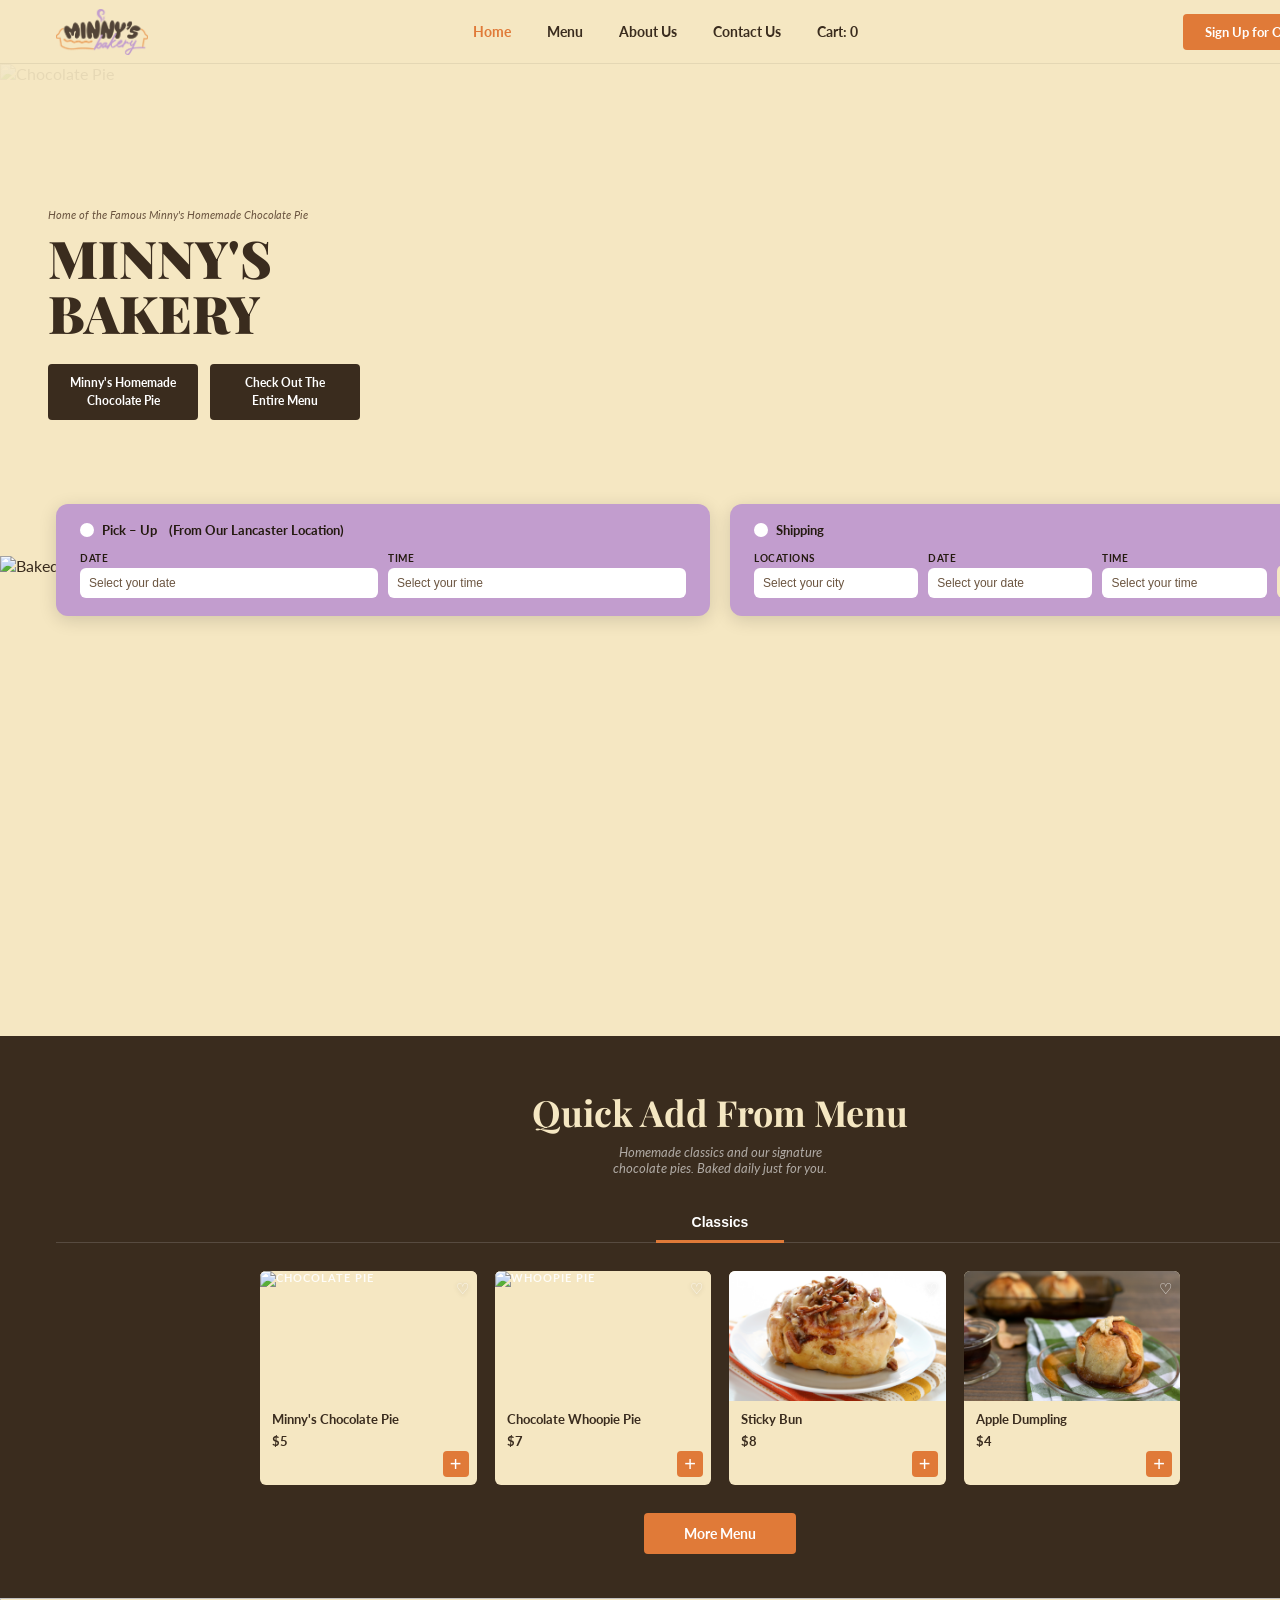
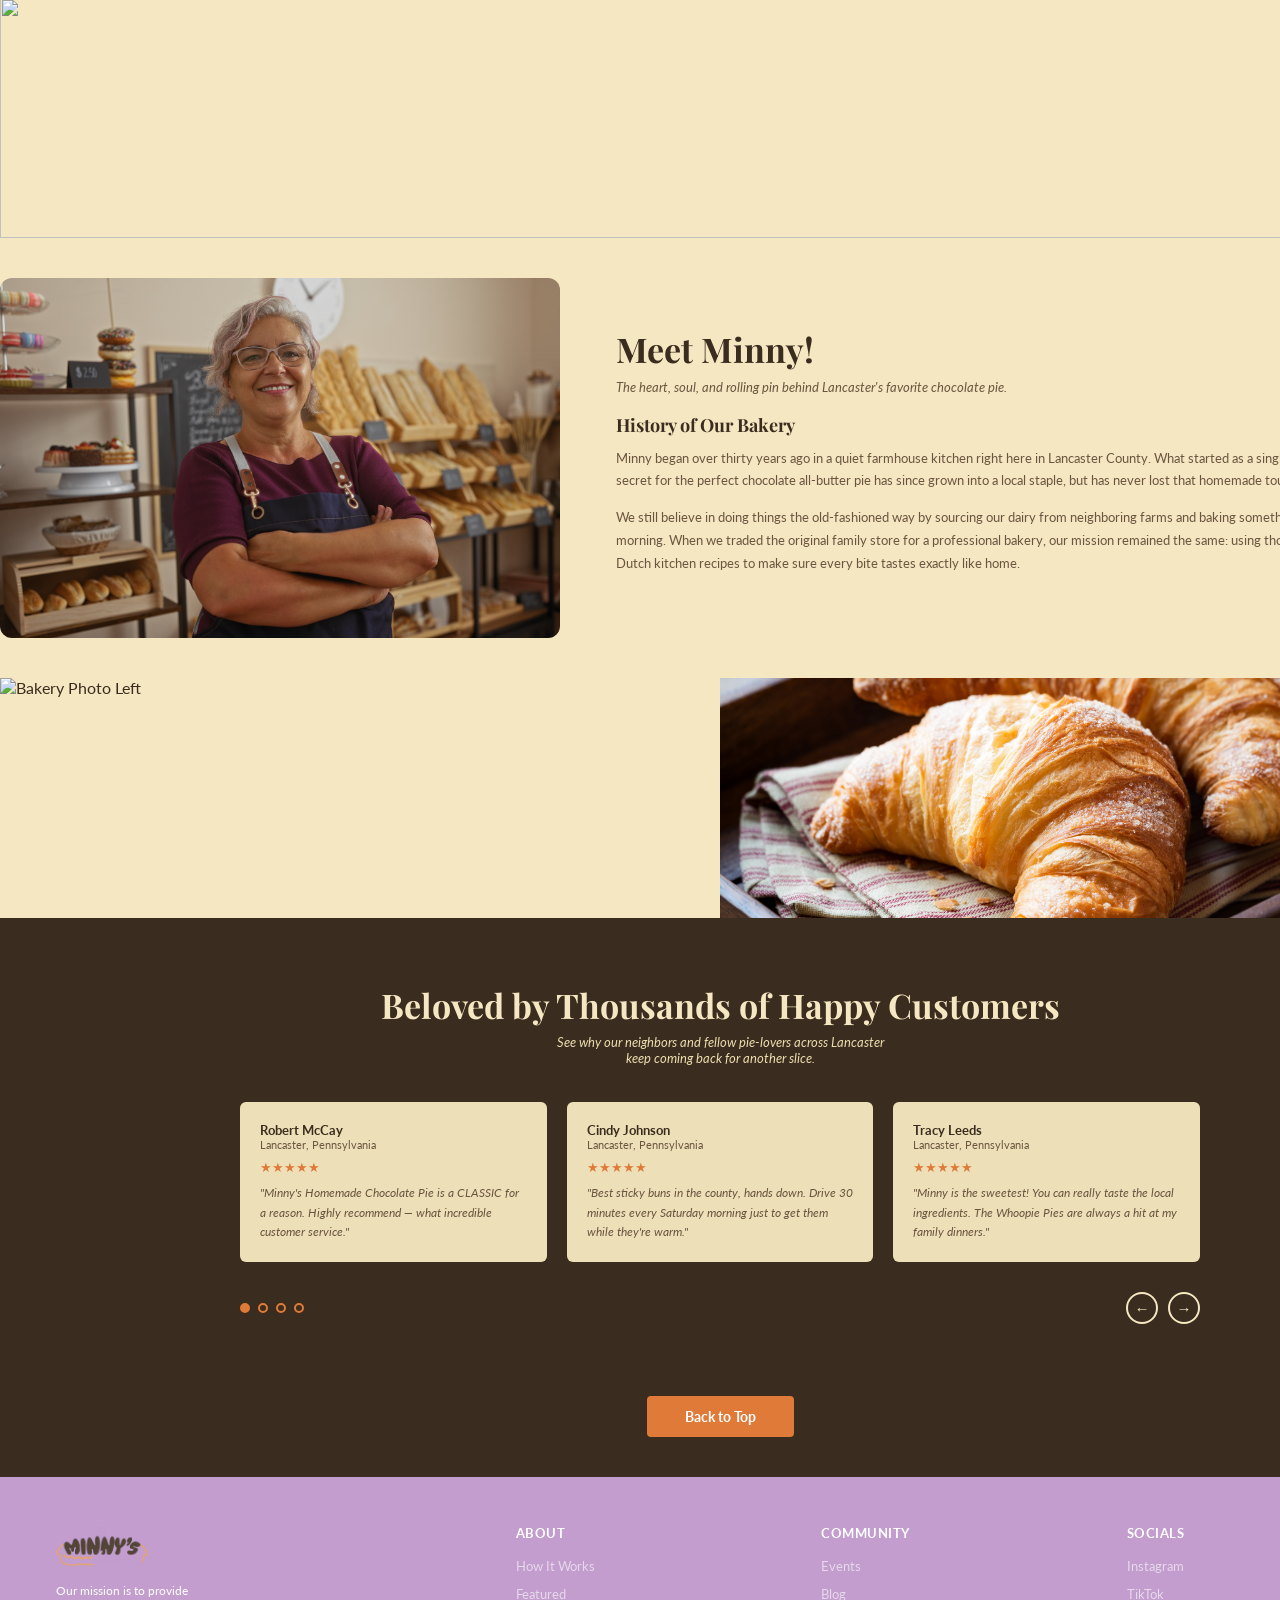
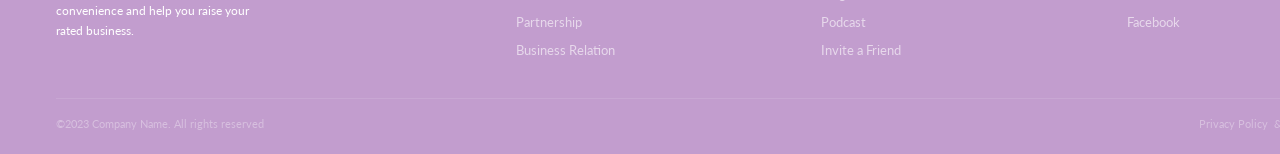
==== index.html @ 75f5859c "Update index.html" ====
<!DOCTYPE html>
<html lang="en">
<head>
  <meta charset="UTF-8" />
  <title>Minny's Bakery</title>
  <link rel="icon" type="image/x-icon" href="images/logo.png">
  <link href="https://fonts.googleapis.com/css2?family=Playfair+Display:wght@400;700;900&family=Lato:wght@300;400;700&display=swap" rel="stylesheet" />
  <link href="https://fonts.googleapis.com/css2?family=Playfair+Display:wght@400;700;900&family=Lato:wght@300;400;700&display=swap" rel="stylesheet" />
  <link rel="stylesheet" href="styles.css" />
</head>
<body>
<div id="page">


  <nav class="navbar" id="top">

  
    <img src="images/logo.png" class="nav-logo-box" alt="Minny's Bakery">

    <ul class="nav-links">
      <li><a href="index.html" class="active">Home</a></li>
      <li><a href="menu.html">Menu</a></li>
      <li><a href="about.html">About Us</a></li>
      <li><a href="contact.html">Contact Us</a></li>
      <li><a href="checkout.html">Cart: 0</a></li>
    </ul>

    <a href="#" class="nav-cta">Sign Up for Our Newsletter</a>
  </nav>


  <section class="hero">
    <div class="hero-text">
      <p class="hero-eyebrow">Home of the Famous Minny's Homemade Chocolate Pie</p>
      <h1 class="hero-title">Minny's Bakery</h1>
      <div class="hero-btns">
        <a href="about.html" class="btn-brown">Minny's Homemade Chocolate Pie</a>
        <a href="menu.html" class="btn-brown">Check Out The Entire Menu</a>
      </div>
    </div>
   
   <img src="images/pie-hero.jpeg" class="hero-img" alt="Chocolate Pie">
  </section>

  
  <div class="order-wrapper">
  <div class="order-box-left">
    <div class="order-box-label"><span class="order-radio"></span> Pick – Up &nbsp;&nbsp; (From Our Lancaster Location)</div>
    <div class="order-form">
      <div class="o-field"><label>Date</label><select><option>Select your date</option></select></div>
      <div class="o-field"><label>Time</label><select><option>Select your time</option></select></div>
    </div>
  </div>
  <div class="order-box-right">
    <div class="order-box-label"><span class="order-radio"></span> Shipping</div>
    <div class="order-form">
      <div class="o-field"><label>Locations</label><select><option>Select your city</option></select></div>
      <div class="o-field"><label>Date</label><select><option>Select your date</option></select></div>
      <div class="o-field"><label>Time</label><select><option>Select your time</option></select></div>
      <button class="o-search">Search</button>
    </div>
  </div>
</div>


  
  <img src="images/header-divided.jpeg" class="photo-strip" alt="Baked goods" style="object-fit:cover; position:relative; z-index:5;">


  <section class="menu-section">
    <h2>Quick Add From Menu</h2>
    <p class="menu-sub">Homemade classics and our signature<br>chocolate pies. Baked daily just for you.</p>

    <div class="menu-tabs">
      <button class="menu-tab active">Classics</button>
    </div>

    <div class="menu-cards">
      <div class="m-card">
        <img src="images/pie-option.jpeg" class="ph m-card-img" alt="Chocolate Pie" style="object-fit:cover;">
        <span class="m-card-heart">♡</span>
        <div class="m-card-body">
          <div class="m-card-title">Minny's Chocolate Pie</div>
          <div class="m-card-price">$5</div>
        </div>
        <button class="m-card-add">+</button>
      </div>
      <div class="m-card">
        <img src="images/whoopie-pie.jpeg" class="ph m-card-img" alt="Whoopie Pie" style="object-fit:cover;">
        <span class="m-card-heart">♡</span>
        <div class="m-card-body">
          <div class="m-card-title">Chocolate Whoopie Pie</div>
          <div class="m-card-price">$7</div>
        </div>
        <button class="m-card-add">+</button>
      </div>
      <div class="m-card">
        <img src="images/sticky-bun.jpeg" class="ph m-card-img" alt="Sticky Bun" style="object-fit:cover;">
        <span class="m-card-heart">♡</span>
        <div class="m-card-body">
          <div class="m-card-title">Sticky Bun</div>
          <div class="m-card-price">$8</div>
        </div>
        <button class="m-card-add">+</button>
      </div>
      <div class="m-card">
        <img src="images/apple.jpeg" class="ph m-card-img" alt="Apple Dumpling" style="object-fit:cover;">
        <span class="m-card-heart">♡</span>
        <div class="m-card-body">
          <div class="m-card-title">Apple Dumpling</div>
          <div class="m-card-price">$4</div>
        </div>
        <button class="m-card-add">+</button>
      </div>
    </div>

    <a href="menu.html" class="btn-orange">More Menu</a>
  </section>

  
  <img src="images/pastries.jpeg" class="pastry-banner" style="object-fit:cover;">
 
  
  <section class="meet-section">
    
    <img src="images/minny.jpeg" class="meet-photo" >
   

    <div class="meet-text">
      <h2>Meet Minny!</h2>
      <p class="meet-tagline">The heart, soul, and rolling pin behind Lancaster's favorite chocolate pie.</p>
      <h3>History of Our Bakery</h3>
      <p>
        Minny began over thirty years ago in a quiet farmhouse kitchen right here in Lancaster County.
        What started as a single indulgent family secret for the perfect chocolate all-butter pie has since
        grown into a local staple, but has never lost that homemade touch.
      </p>
      <p>
        We still believe in doing things the old-fashioned way by sourcing our dairy from neighboring farms
        and baking something fresh every morning. When we traded the original family store for a professional
        bakery, our mission remained the same: using those treasured Dutch kitchen recipes to make sure
        every bite tastes exactly like home.
      </p>
      
    </div>
  </section>

  
  <div class="two-photo">
  <img src="images/bakedbox.jpeg" alt="Bakery Photo Left" style="width:100%;height:240px;object-fit:cover;">
  <img src="images/frenchbake.jpeg" alt="Bakery Photo Right" style="width:100%;height:240px;object-fit:cover;">
</div>

 
  <section class="testimonials">
    <h2>Beloved by Thousands of Happy Customers</h2>
    <p class="sub">See why our neighbors and fellow pie-lovers across Lancaster<br>keep coming back for another slice.</p>

    <div class="t-cards">
      <div class="t-card">
        <div class="t-name">Robert McCay</div>
        <div class="t-loc">Lancaster, Pennsylvania</div>
        <div class="t-stars">★★★★★</div>
        <p>"Minny's Homemade Chocolate Pie is a CLASSIC for a reason. Highly recommend — what incredible customer service."</p>
      </div>
      <div class="t-card">
        <div class="t-name">Cindy Johnson</div>
        <div class="t-loc">Lancaster, Pennsylvania</div>
        <div class="t-stars">★★★★★</div>
        <p>"Best sticky buns in the county, hands down. Drive 30 minutes every Saturday morning just to get them while they're warm."</p>
      </div>
      <div class="t-card">
        <div class="t-name">Tracy Leeds</div>
        <div class="t-loc">Lancaster, Pennsylvania</div>
        <div class="t-stars">★★★★★</div>
        <p>"Minny is the sweetest! You can really taste the local ingredients. The Whoopie Pies are always a hit at my family dinners."</p>
      </div>
    </div>

    <div class="t-nav">
      <div class="t-dots">
        <div class="t-dot active"></div>
        <div class="t-dot"></div>
        <div class="t-dot"></div>
        <div class="t-dot"></div>
      </div>
      <div class="t-arrows">
        <button class="t-arrow">&#8592;</button>
        <button class="t-arrow">&#8594;</button>
      </div>
    </div>
  </section>


  <div class="back-top">
    <a href="#top">Back to Top</a>
  </div>

  
  <footer>
    <div class="footer-grid">
      <div>
        <img src="images/logo.png" class="f-logo" alt="Minny's Bakery Logo" style="width:92px;height:46px;">
        <p class="f-tagline">Our mission is to provide convenience and help you raise your rated business.</p>
        
      </div>
      <div class="f-col">
        <h4>About</h4>
        <ul>
          <li><a href="#">How It Works</a></li>
          <li><a href="#">Featured</a></li>
          <li><a href="#">Partnership</a></li>
          <li><a href="#">Business Relation</a></li>
        </ul>
      </div>
      <div class="f-col">
        <h4>Community</h4>
        <ul>
          <li><a href="#">Events</a></li>
          <li><a href="#">Blog</a></li>
          <li><a href="#">Podcast</a></li>
          <li><a href="#">Invite a Friend</a></li>
        </ul>
      </div>
      <div class="f-col">
        <h4>Socials</h4>
        <ul>
          <li><a href="#">Instagram</a></li>
          <li><a href="#">TikTok</a></li>
          <li><a href="#">Facebook</a></li>
        </ul>
      </div>
    </div>
    <div class="footer-bottom">
      <span>©2023 Company Name. All rights reserved</span>
      <span>
        <a href="#">Privacy Policy</a> &nbsp;&amp;&nbsp; <a href="#">Terms &amp; Conditions</a>
      </span>
    </div>
  </footer>

</div>

<script>
  /* Menu category tabs */
  document.querySelectorAll('.menu-tab').forEach(btn => {
    btn.addEventListener('click', () => {
      document.querySelectorAll('.menu-tab').forEach(b => b.classList.remove('active'));
      btn.classList.add('active');
    });
  });
  /* Order pick-up / shipping tabs */
  document.querySelectorAll('.order-tab').forEach(btn => {
    btn.addEventListener('click', () => {
      document.querySelectorAll('.order-tab').forEach(b => b.classList.remove('active'));
      btn.classList.add('active');
    });
  });
  /* Testimonial navigation dots */
  document.querySelectorAll('.t-dot').forEach(dot => {
    dot.addEventListener('click', () => {
      document.querySelectorAll('.t-dot').forEach(d => d.classList.remove('active'));
      dot.classList.add('active');
    });
  });
</script>
</body>
</html>
---- styles.css ----
/* ============================================================
   Minny's Bakery — styles.css
   Google Font import 
   @import url('https://fonts.googleapis.com/css2?family=Playfair+Display:wght@400;700;900&family=Lato:wght@300;400;700&display=swap');
   ============================================================ */


*, *::before, *::after { box-sizing: border-box; margin: 0; padding: 0; }
html, body {
  min-height: 100%;
  background: white;
}


#page {
  min-width: 1440px;
  min-height: 100vh;
  margin: 0 auto;
  background: #f5e7c2;
  overflow: hidden;
  position: relative;
}

/* ── GLOBAL DESIGN TOKENS ── */
:root {
  --cream:        #f5e7c2;
  --cream-mid:    #edddb0;
  --orange:       #e07a38;
  --orange-dk:    #c4611f;
  --purple:       #8b69b5;
  --purple-lt:    #b89fd4;
  --brown:        #3a2c1e;
  --brown-dk:     #241a10;
  --tan-card:     #ede0b8;
  --gray-txt:     #6b5540;
  --white:        #ffffff;
  --red-ph:       #cc3333;
}

body, #page { font-family: 'Lato', sans-serif; color: var(--brown); }
a   { text-decoration: none; color: inherit; }
img { display: block; }

.ph {
  background: var(--cream);
  display: flex;
  align-items: center;
  justify-content: center;
  color: rgba(255,255,255,0.9);
  font-size: 11px;
  font-weight: 700;
  letter-spacing: 1px;
  text-transform: uppercase;
  font-family: 'Lato', sans-serif;
}

.navbar {
  width: 100%;
  background: var(--cream);
  display: flex;
  align-items: center;
  justify-content: space-between;
  padding: 0 56px;
  height: 64px;
  border-bottom: 1px solid rgba(0,0,0,0.07);
  position: sticky;
  top: 0;
  z-index: 200;
}


.nav-logo-box {
  width: 92px;
  height: 46px;
  flex-shrink: 0;
}

.nav-links {
  display: flex;
  gap: 36px;
  list-style: none;
  font-size: 14px;
  font-weight: 700;
}
.nav-links a              { color: var(--brown); }
.nav-links a.active,
.nav-links a:hover        { color: var(--orange); }

.nav-cta {
  background: var(--orange);
  color: var(--white);
  padding: 10px 22px;
  border-radius: 4px;
  font-size: 13px;
  font-weight: 700;
  white-space: nowrap;
  flex-shrink: 0;
}
.nav-cta:hover { background: var(--orange-dk); }

/* ════════════════════════════════════
   HERO
════════════════════════════════════ */
.hero {
  position: relative;
  height: 500px;
  overflow: hidden;
}

.hero::before {
  content: '';
  position: absolute;
  top: 0; left: 0;
  width: 60%;
  height: 500px;
  background: linear-gradient(to right, rgba(245,231,194,0.92) 45%, transparent 100%);
  z-index: 1;
}

.hero img {
  position: absolute;
  top: 0; left: 0;
  width: 100%;
  object-fit: cover;
  z-index: 0;
}
.hero-text {
  position: relative;
  z-index: 2;
  padding: 44px 48px;
  display: flex;
  flex-direction: column;
  justify-content: center;
  width: 500px;
  height: 500px;
}

.hero-eyebrow {
  font-size: 11px;
  color: var(--gray-txt);
  font-style: italic;
  margin-bottom: 10px;
}

.hero-title {
  font-family: 'Playfair Display', serif;
  font-size: 52px;
  font-weight: 900;
  line-height: 1.05;
  color: var(--brown);
  margin-bottom: 24px;
  text-transform: uppercase;
  width: 260px;
}


.hero-btns {
  display: flex;
  flex-direction: row;
  gap: 12px;
}

.btn-brown {
  background: var(--brown);
  color: var(--white);
  padding: 10px 18px;
  border-radius: 4px;
  font-size: 12px;
  font-weight: 700;
  line-height: 1.5;
  text-align: center;
  width: 150px;
  min-height: 52px;
  display: flex;
  align-items: center;
  justify-content: center;
}


.btn-brown:hover { 
   background: var(--brown-dk); 
}


.order-wrapper {
  display: flex;
  gap: 20px;
  padding: 0 56px;
  position: relative;
  z-index: 10;
  margin-top: -60px;
  margin-bottom: -60px;
}

.order-box-left,
.order-box-right {
  background: #C29DCE;
  border-radius: 12px;
  padding: 18px 24px;
  flex: 1;
  box-shadow: 0 4px 18px rgba(0,0,0,0.14);
}
.order-box-label {
  font-size: 13px;
  font-weight: 700;
  color: var(--brown-dk);
  margin-bottom: 14px;
  display: flex;
  align-items: center;
  gap: 8px;
}
.order-radio {
  width: 14px; height: 14px;
  border-radius: 50%;
  border: 2px solid var(--white);
  background: var(--white);
  display: inline-block;
  flex-shrink: 0;
}
.order-form {
  display: flex;
  align-items: flex-end;
  gap: 10px;
}
.o-field {
  display: flex;
  flex-direction: column;
  gap: 4px;
  flex: 1;
  min-width: 0;
}
.o-field label {
  font-size: 10px;
  font-weight: 700;
  text-transform: uppercase;
  letter-spacing: 0.5px;
  color: var(--brown-dk);
}
.o-field select {
  border: 1px solid rgba(255,255,255,0.5);
  border-radius: 6px;
  padding: 7px 8px;
  font-size: 12px;
  color: var(--gray-txt);
  background: var(--white);
  appearance: none;
  width: 100%;
  cursor: pointer;
}
.o-search {
  background: var(--cream);
  color: var(--brown);
  border: none;
  border-radius: 6px;
  padding: 9px 20px;
  font-size: 13px;
  font-weight: 700;
  cursor: pointer;
  white-space: nowrap;
  flex-shrink: 0;
}
.o-search:hover { background: var(--orange); color: var(--white); }
.order-tab:not(.active) .tab-pill { background: var(--purple); }
.order-tab.active       .tab-pill { background: var(--purple); }



.photo-strip {
  width: 100%;
  height: 480px;
  object-fit: cover;
  object-position: center center;
}

/* ════════════════════════════════════
   QUICK ADD FROM MENU
════════════════════════════════════ */
.menu-section {
  background: #3a2c1e;
  padding: 52px 56px 44px;
  text-align: center;
  color: var(--cream);
}
.menu-section h2 {
  font-family: 'Playfair Display', serif;
  font-size: 36px;
  font-weight: 700;
  margin-bottom: 8px;
}
.menu-sub {
  font-size: 13px;
  color: rgba(255,255,255,0.6);
  font-style: italic;
  margin-bottom: 28px;
}
.menu-tabs {
  display: flex;
  justify-content: center;
  border-bottom: 1px solid rgba(255,255,255,0.15);
  margin-bottom: 28px;
}
.menu-tab {
  padding: 10px 36px;
  font-size: 14px;
  font-weight: 700;
  color: rgba(255,255,255,0.5);
  cursor: pointer;
  border: none;
  background: transparent;
  border-bottom: 3px solid transparent;
  margin-bottom: -1px;
}
.menu-tab.active { color: var(--white); border-bottom-color: var(--orange); }
.menu-tab:hover  { color: rgba(255,255,255,0.85); }

.menu-cards {
  display: grid;
  grid-template-columns: repeat(4, 1fr);
  gap: 18px;
  max-width: 920px;
  margin: 0 auto 28px;
}
.m-card {
  background: var(--cream);
  border-radius: 6px;
  overflow: hidden;
  text-align: left;
  color: var(--brown);
  position: relative;
}
.m-card-img { width: 100%; height: 130px; }
.m-card-heart {
  position: absolute;
  top: 8px; right: 8px;
  color: rgba(255,255,255,0.9);
  font-size: 15px;
  cursor: pointer;
  text-shadow: 0 1px 4px rgba(0,0,0,0.4);
}
.m-card-body  { padding: 10px 12px 36px; }
.m-card-title { font-size: 13px; font-weight: 700; line-height: 1.3; margin-bottom: 5px; }
.m-card-price { font-size: 13px; font-weight: 700; }
.m-card-add {
  position: absolute;
  bottom: 8px; right: 8px;
  width: 26px; height: 26px;
  background: var(--orange);
  color: var(--white);
  border-radius: 4px;
  border: none;
  font-size: 20px;
  font-weight: 300;
  cursor: pointer;
  display: flex;
  align-items: center;
  justify-content: center;
  line-height: 1;
}
.btn-orange {
  display: inline-block;
  background: var(--orange);
  color: var(--white);
  padding: 12px 40px;
  border-radius: 4px;
  font-size: 14px;
  font-weight: 700;
  border: none;
  cursor: pointer;
}
.btn-orange:hover { background: var(--orange-dk); }


.pastry-banner {
  width: 100%;
  height: 240px;
}

.meet-section {
  display: grid;
  grid-template-columns: 560px 1fr;
  background: var(--cream);
  min-height: 360px;
  margin-top: 40px;
  max-width: 1440px;
  margin-left: auto;
  margin-right: auto;
}

.meet-photo { width: 560px; height: 360px; object-fit: cover; flex-shrink: 0; border-radius: 12px; }
.meet-text  { padding: 48px 56px; position: relative; }
.meet-text h2 {
  font-family: 'Playfair Display', serif;
  font-size: 34px;
  font-weight: 700;
  color: var(--brown);
  margin-bottom: 4px;
}
.meet-tagline {
  font-size: 13px;
  color: var(--gray-txt);
  font-style: italic;
  margin-bottom: 22px;
}
.meet-text h3 {
  font-family: 'Playfair Display', serif;
  font-size: 18px;
  font-weight: 700;
  margin-bottom: 10px;
  color: var(--brown);
}
.meet-text p {
  font-size: 13px;
  color: var(--gray-txt);
  line-height: 1.75;
  margin-bottom: 14px;
}
.pie-svg {
  position: absolute;
  bottom: 18px; right: 18px;
  width: 90px; height: 90px;
  opacity: 0.12;
}


.two-photo {
  display: grid;
  grid-template-columns: 1fr 1fr;
  height: 240px;
  margin-top: 40px
}


.testimonials {
  background: var(--brown);
  padding: 64px 56px 48px;
  text-align: center;
}
.testimonials h2 {
  font-family: 'Playfair Display', serif;
  font-size: 34px;
  font-weight: 700;
  color: var(--cream);
  margin-bottom: 6px;
}
.testimonials .sub {
  font-size: 13px;
  color: var(--cream-mid);
  font-style: italic;
  margin-bottom: 36px;
}

.t-cards {
  display: grid;
  grid-template-columns: repeat(3, 1fr);
  gap: 20px;
  max-width: 960px;
  margin: 0 auto 30px;
}
.t-card {
  background: var(--tan-card);
  border-radius: 6px;
  padding: 20px;
  text-align: left;
}
.t-name  { font-size: 13px; font-weight: 700; color: var(--brown); }
.t-loc   { font-size: 11px; color: var(--gray-txt); margin-bottom: 8px; }
.t-stars { color: var(--orange); font-size: 13px; margin-bottom: 8px; }
.t-card p {
  font-size: 12px;
  color: var(--gray-txt);
  line-height: 1.65;
  font-style: italic;
}
.t-nav {
  display: flex;
  align-items: center;
  justify-content: space-between;
  max-width: 960px;
  margin: 0 auto;
}
.t-dots  { display: flex; gap: 8px; }

.t-dot {
  width: 10px; height: 10px;
  border-radius: 50%;
  background: var(--brown);
  border: 2px solid var(--orange);
  cursor: pointer;
}
.t-dot.active { background: var(--orange); }
.t-arrow {
  width: 32px; height: 32px;
  border-radius: 50%;
  border: 2px solid var(--cream);
  background: transparent;
  font-size: 15px;
  cursor: pointer;
  color: var(--cream);
  display: flex;
  align-items: center;
  justify-content: center;
}

.t-arrows { display: flex; flex-direction: row; gap: 10px; }

.t-arrow:hover { background: var(--cream); color: var(--brown); }

/* ════════════════════════════════════
   BACK TO TOP
════════════════════════════════════ */
.back-top {
  background: var(--brown);
  text-align: center;
  padding: 24px 0 40px;
}
.back-top a {
  display: inline-block;
  background: var(--orange);
  color: var(--white);
  padding: 12px 38px;
  border-radius: 4px;
  font-size: 14px;
  font-weight: 700;
}
.back-top a:hover { background: var(--orange-dk); }

/* ════════════════════════════════════
   FOOTER
════════════════════════════════════ */
footer {
  background: #C29DCE;
  color: #C29DCE;
  padding: 48px 56px 24px;
}
.footer-grid {
  display: grid;
  grid-template-columns: 1.6fr 1fr 1fr 1fr;
  gap: 48px;
  margin-bottom: 40px;
}
.f-logo {
  font-family: 'Playfair Display', serif;
  font-size: 20px;
  font-weight: 900;
  color: var(--white);
  margin-bottom: 10px;
}
.f-tagline { 
   font-size: 12px; 
   line-height: 1.65; 
   margin-bottom: 16px; 
   color: white;
   max-width: 200px;
}
.f-socials { display: flex; gap: 10px; }
.f-soc {
  width: 28px; height: 28px;
  border-radius: 50%;
  background: rgba(255,255,255,1);
  display: flex;
  align-items: center;
  justify-content: center;
  font-size: 11px;
  font-weight: 700;
  cursor: pointer;
  color: #241a10;
}
.f-soc:hover { background: var(--orange); }
.f-col h4 {
  font-size: 13px;
  font-weight: 700;
  color: var(--white);
  text-transform: uppercase;
  letter-spacing: 0.5px;
  margin-bottom: 14px;
}
.f-col ul {
  list-style: none;
  display: flex;
  flex-direction: column;
  gap: 9px;
}
.f-col ul li a { font-size: 13px; color: rgba(255,255,255,0.6); }
.f-col ul li a:hover { color: var(--orange); }
.footer-bottom {
  border-top: 1px solid rgba(255,255,255,0.1);
  padding-top: 18px;
  display: flex;
  justify-content: space-between;
  font-size: 11px;
  color: rgba(255,255,255,0.35);
}
.footer-bottom a       { color: rgba(255,255,255,0.35); }
.footer-bottom a:hover { color: rgba(255,255,255,0.7); }



body::-webkit-scrollbar {
  width: 11px;
}

body::-webkit-scrollbar-track {
  background-color: #f5e7c2; 
}

body::-webkit-scrollbar-thumb {
  background-color: #e07a38; 
  border-radius: 10px;
}
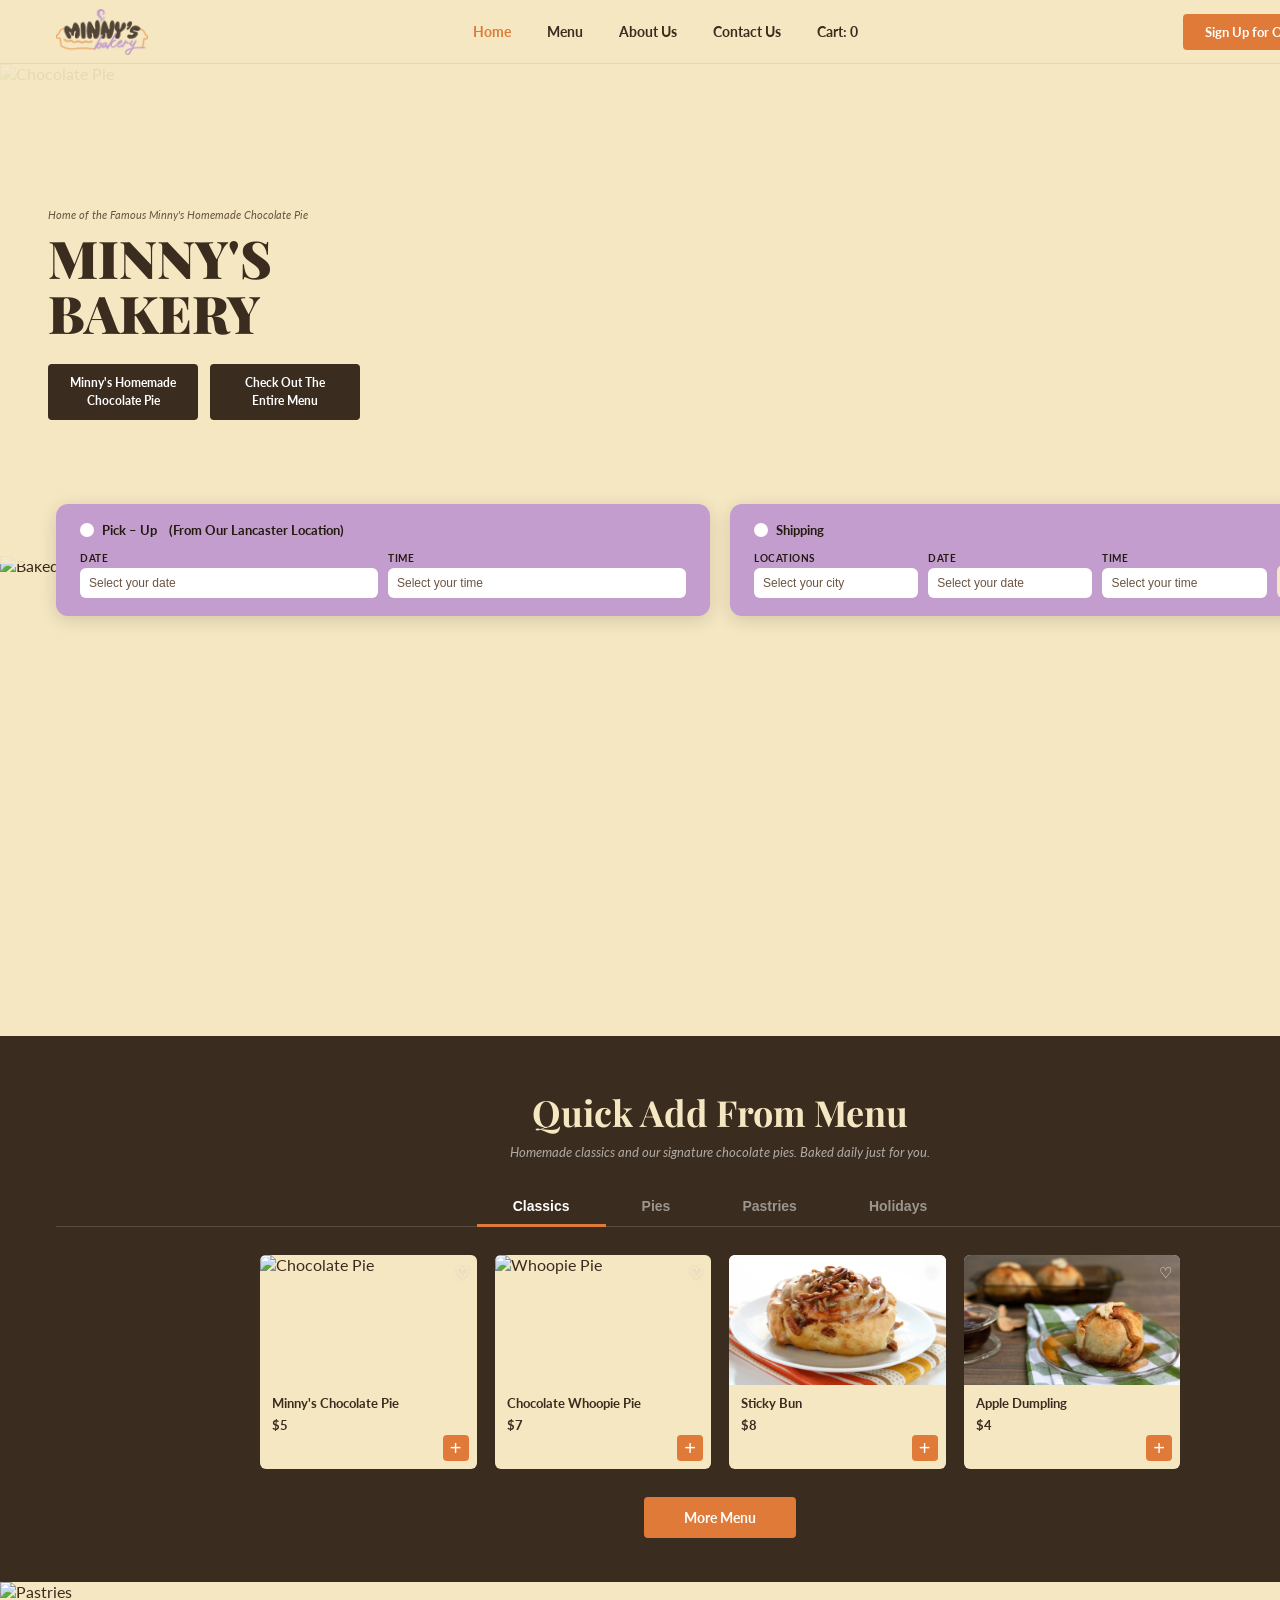
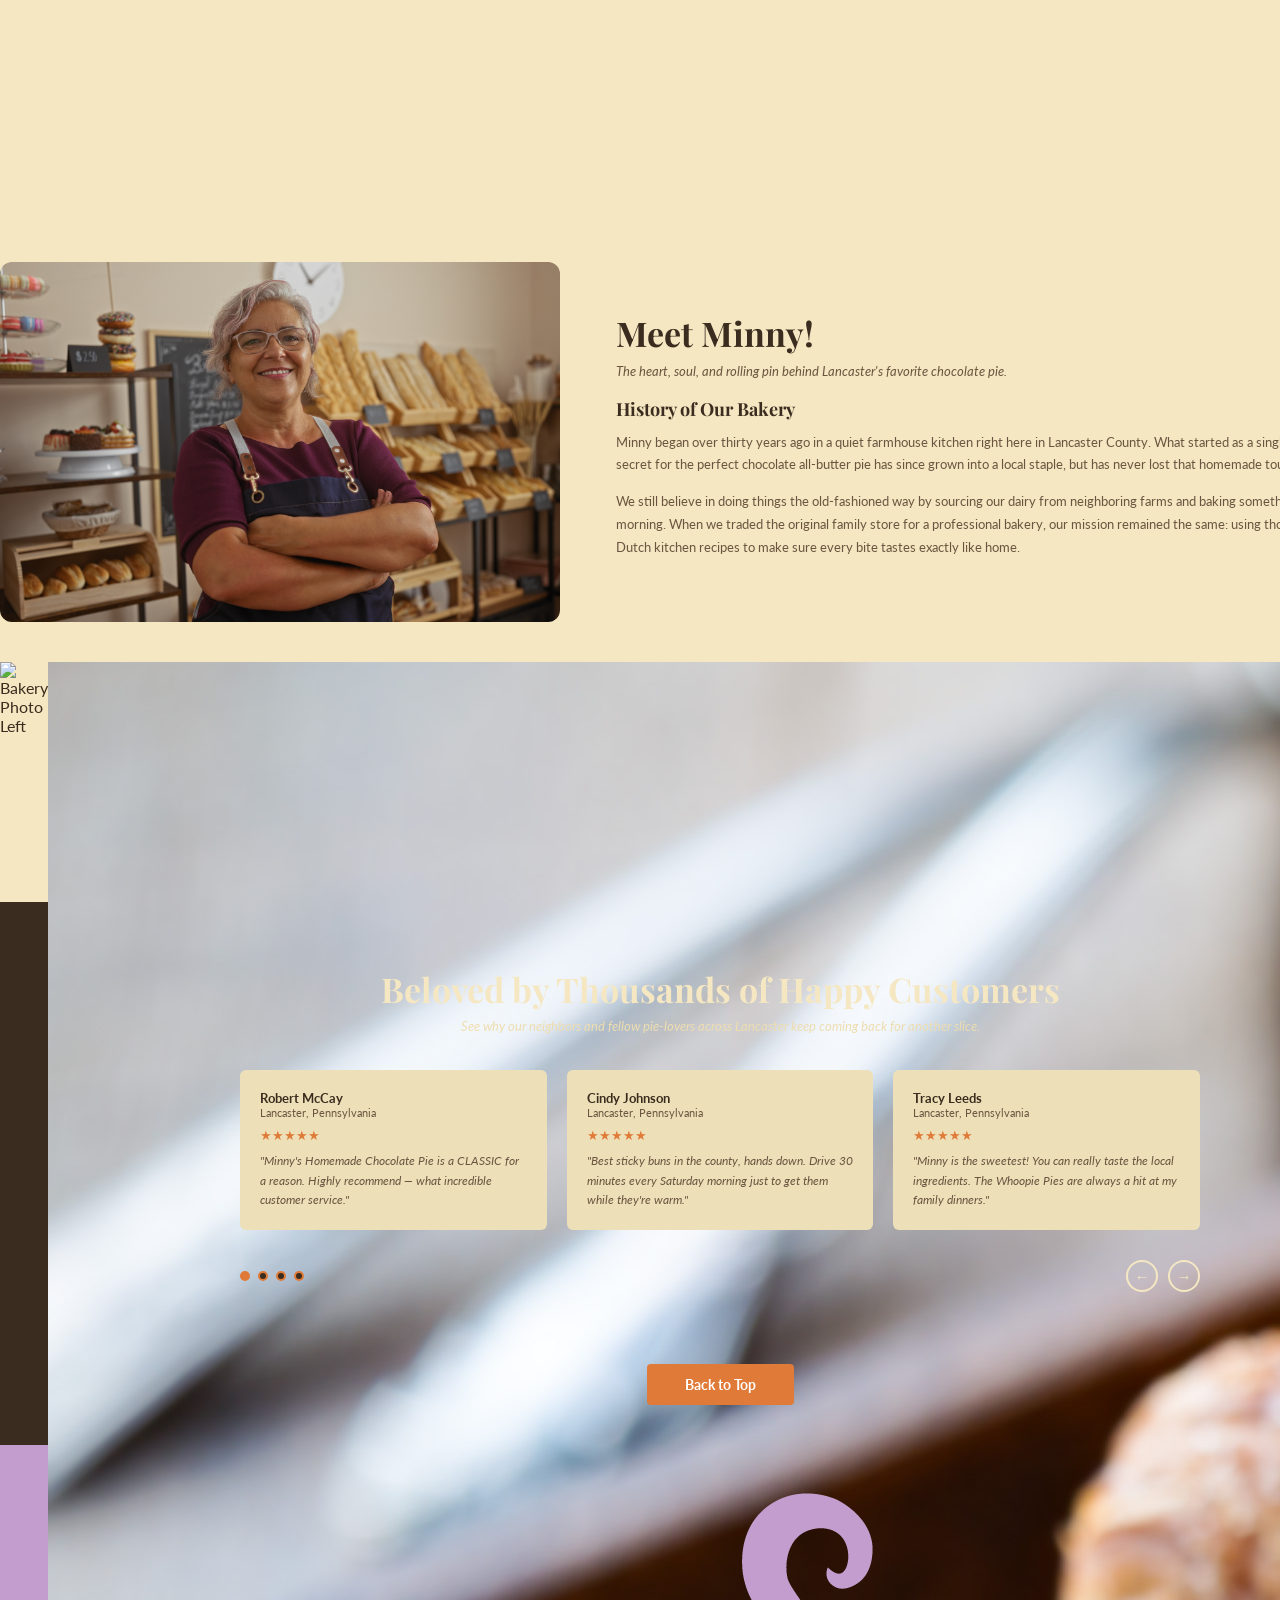
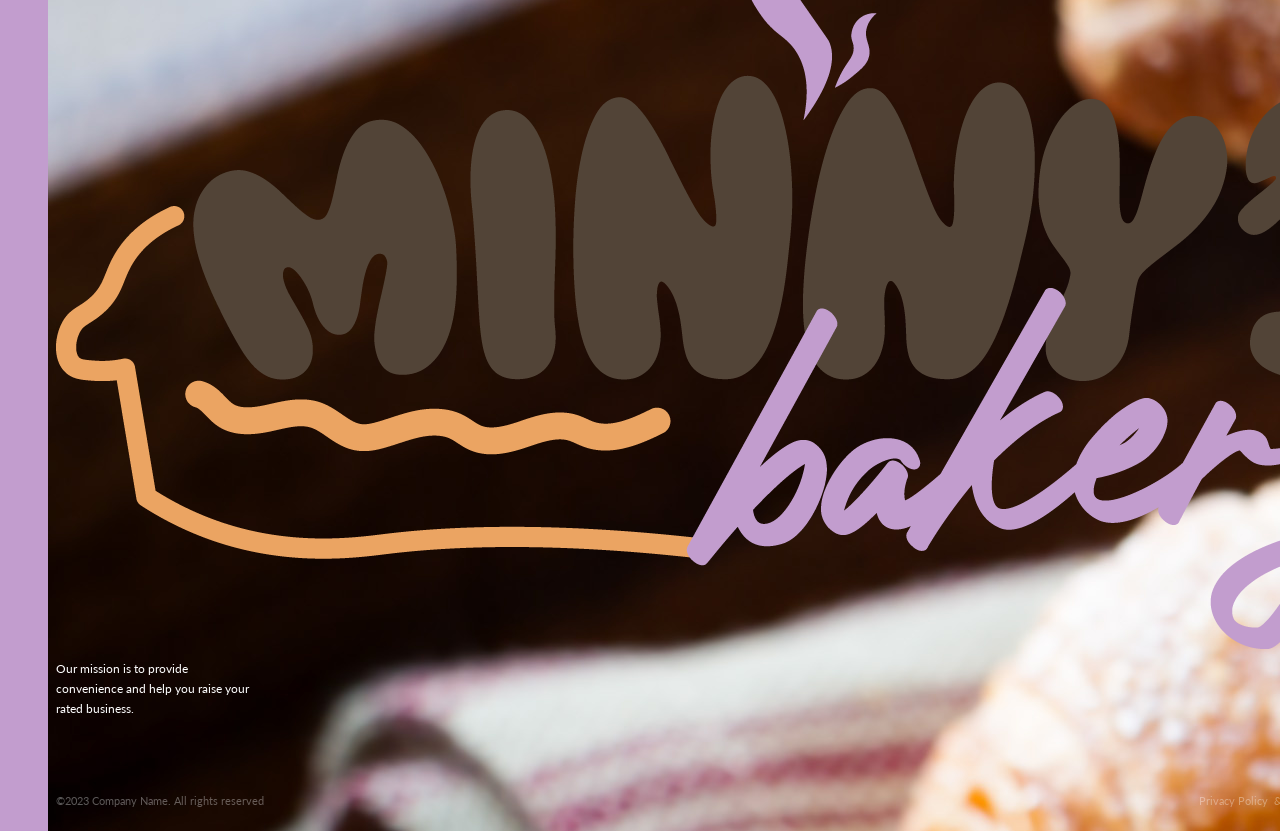
==== commit d5f44833: "Update index.html" ====
--- a/index.html
+++ b/index.html
@@ -1,268 +1,282 @@
 <!DOCTYPE html>
 <html lang="en">
-<head>
-  <meta charset="UTF-8" />
-  <title>Minny's Bakery</title>
-  <link rel="icon" type="image/x-icon" href="images/logo.png">
-  <link href="https://fonts.googleapis.com/css2?family=Playfair+Display:wght@400;700;900&family=Lato:wght@300;400;700&display=swap" rel="stylesheet" />
-  <link href="https://fonts.googleapis.com/css2?family=Playfair+Display:wght@400;700;900&family=Lato:wght@300;400;700&display=swap" rel="stylesheet" />
-  <link rel="stylesheet" href="styles.css" />
-</head>
-<body>
-<div id="page">
-
-
-  <nav class="navbar" id="top">
-
-  
-    <img src="images/logo.png" class="nav-logo-box" alt="Minny's Bakery">
-
-    <ul class="nav-links">
-      <li><a href="index.html" class="active">Home</a></li>
-      <li><a href="menu.html">Menu</a></li>
-      <li><a href="about.html">About Us</a></li>
-      <li><a href="contact.html">Contact Us</a></li>
-      <li><a href="checkout.html">Cart: 0</a></li>
-    </ul>
-
-    <a href="#" class="nav-cta">Sign Up for Our Newsletter</a>
-  </nav>
-
-
-  <section class="hero">
-    <div class="hero-text">
-      <p class="hero-eyebrow">Home of the Famous Minny's Homemade Chocolate Pie</p>
-      <h1 class="hero-title">Minny's Bakery</h1>
-      <div class="hero-btns">
-        <a href="about.html" class="btn-brown">Minny's Homemade Chocolate Pie</a>
-        <a href="menu.html" class="btn-brown">Check Out The Entire Menu</a>
-      </div>
-    </div>
-   
-   <img src="images/pie-hero.jpeg" class="hero-img" alt="Chocolate Pie">
-  </section>
-
-  
-  <div class="order-wrapper">
-  <div class="order-box-left">
-    <div class="order-box-label"><span class="order-radio"></span> Pick – Up &nbsp;&nbsp; (From Our Lancaster Location)</div>
-    <div class="order-form">
-      <div class="o-field"><label>Date</label><select><option>Select your date</option></select></div>
-      <div class="o-field"><label>Time</label><select><option>Select your time</option></select></div>
-    </div>
-  </div>
-  <div class="order-box-right">
-    <div class="order-box-label"><span class="order-radio"></span> Shipping</div>
-    <div class="order-form">
-      <div class="o-field"><label>Locations</label><select><option>Select your city</option></select></div>
-      <div class="o-field"><label>Date</label><select><option>Select your date</option></select></div>
-      <div class="o-field"><label>Time</label><select><option>Select your time</option></select></div>
-      <button class="o-search">Search</button>
-    </div>
-  </div>
-</div>
-
-
-  
-  <img src="images/header-divided.jpeg" class="photo-strip" alt="Baked goods" style="object-fit:cover; position:relative; z-index:5;">
-
-
-  <section class="menu-section">
-    <h2>Quick Add From Menu</h2>
-    <p class="menu-sub">Homemade classics and our signature<br>chocolate pies. Baked daily just for you.</p>
-
-    <div class="menu-tabs">
-      <button class="menu-tab active">Classics</button>
-    </div>
-
-    <div class="menu-cards">
-      <div class="m-card">
-        <img src="images/pie-option.jpeg" class="ph m-card-img" alt="Chocolate Pie" style="object-fit:cover;">
-        <span class="m-card-heart">♡</span>
-        <div class="m-card-body">
-          <div class="m-card-title">Minny's Chocolate Pie</div>
-          <div class="m-card-price">$5</div>
+    <head>
+        <meta charset="UTF-8" />
+        <title>Minny's Bakery</title>
+        <link rel="icon" type="image/x-icon" href="images/logo.png" />
+        <link href="https://fonts.googleapis.com/css2?family=Playfair+Display:wght@400;700;900&family=Lato:wght@300;400;700&display=swap" rel="stylesheet" />
+        <link rel="stylesheet" href="styles.css" />
+    </head>
+    <body>
+        <div id="page">
+
+            <!-- NAVBAR -->
+            <nav class="navbar" id="top">
+                <a href="index.html">
+                    <img src="images/logo.png" class="nav-logo-box" alt="Minny's Bakery" />
+                </a>
+                <ul class="nav-links">
+                    <li><a href="index.html" class="active">Home</a></li>
+                    <li><a href="menu.html">Menu</a></li>
+                    <li><a href="about.html">About Us</a></li>
+                    <li><a href="contact.html">Contact Us</a></li>
+                    <li><a href="checkout.html">Cart: 0</a></li>
+                </ul>
+                <a href="#" class="nav-cta">Sign Up for Our Newsletter</a>
+            </nav>
+
+            <!-- HERO -->
+            <section class="hero">
+                <div class="hero-text">
+                    <p class="hero-eyebrow">Home of the Famous Minny's Homemade Chocolate Pie</p>
+                    <h1 class="hero-title">Minny's Bakery</h1>
+                    <div class="hero-btns">
+                        <a href="about.html" class="btn-brown">Minny's Homemade Chocolate Pie</a>
+                        <a href="menu.html" class="btn-brown">Check Out The Entire Menu</a>
+                    </div>
+                </div>
+                <img src="images/pie-hero.jpeg" class="hero-img" alt="Chocolate Pie" />
+            </section>
+
+            <!-- ORDER BOX -->
+            <div class="order-wrapper">
+                <div class="order-box-left">
+                    <div class="order-box-label">
+                        <span class="order-radio"></span> Pick – Up &nbsp;&nbsp; (From Our Lancaster Location)
+                    </div>
+                    <div class="order-form">
+                        <div class="o-field">
+                            <label>Date</label>
+                            <select><option>Select your date</option></select>
+                        </div>
+                        <div class="o-field">
+                            <label>Time</label>
+                            <select><option>Select your time</option></select>
+                        </div>
+                    </div>
+                </div>
+                <div class="order-box-right">
+                    <div class="order-box-label">
+                        <span class="order-radio"></span> Shipping
+                    </div>
+                    <div class="order-form">
+                        <div class="o-field">
+                            <label>Locations</label>
+                            <select><option>Select your city</option></select>
+                        </div>
+                        <div class="o-field">
+                            <label>Date</label>
+                            <select><option>Select your date</option></select>
+                        </div>
+                        <div class="o-field">
+                            <label>Time</label>
+                            <select><option>Select your time</option></select>
+                        </div>
+                        <button class="o-search">Search</button>
+                    </div>
+                </div>
+            </div>
+
+            <!-- PHOTO STRIP -->
+            <img src="images/header-divided.jpeg" class="photo-strip" alt="Baked goods" />
+
+            <!-- QUICK ADD FROM MENU -->
+            <section class="menu-section">
+                <h2>Quick Add From Menu</h2>
+                <p class="menu-sub">Homemade classics and our signature chocolate pies. Baked daily just for you.</p>
+
+                <div class="menu-tabs">
+                    <button class="menu-tab active">Classics</button>
+                    <button class="menu-tab">Pies</button>
+                    <button class="menu-tab">Pastries</button>
+                    <button class="menu-tab">Holidays</button>
+                </div>
+
+                <div class="menu-cards">
+                    <div class="m-card">
+                        <img src="images/pie-option.jpeg" class="m-card-img" alt="Chocolate Pie" />
+                        <span class="m-card-heart">♡</span>
+                        <div class="m-card-body">
+                            <div class="m-card-title">Minny's Chocolate Pie</div>
+                            <div class="m-card-price">$5</div>
+                        </div>
+                        <button class="m-card-add">+</button>
+                    </div>
+                    <div class="m-card">
+                        <img src="images/whoopie-pie.jpeg" class="m-card-img" alt="Whoopie Pie" />
+                        <span class="m-card-heart">♡</span>
+                        <div class="m-card-body">
+                            <div class="m-card-title">Chocolate Whoopie Pie</div>
+                            <div class="m-card-price">$7</div>
+                        </div>
+                        <button class="m-card-add">+</button>
+                    </div>
+                    <div class="m-card">
+                        <img src="images/sticky-bun.jpeg" class="m-card-img" alt="Sticky Bun" />
+                        <span class="m-card-heart">♡</span>
+                        <div class="m-card-body">
+                            <div class="m-card-title">Sticky Bun</div>
+                            <div class="m-card-price">$8</div>
+                        </div>
+                        <button class="m-card-add">+</button>
+                    </div>
+                    <div class="m-card">
+                        <img src="images/apple.jpeg" class="m-card-img" alt="Apple Dumpling" />
+                        <span class="m-card-heart">♡</span>
+                        <div class="m-card-body">
+                            <div class="m-card-title">Apple Dumpling</div>
+                            <div class="m-card-price">$4</div>
+                        </div>
+                        <button class="m-card-add">+</button>
+                    </div>
+                </div>
+
+                <a href="menu.html" class="btn-orange">More Menu</a>
+            </section>
+
+            <!-- PASTRY BANNER -->
+            <img src="images/pastries.jpeg" class="pastry-banner" alt="Pastries" />
+
+            <!-- MEET MINNY -->
+            <section class="meet-section">
+                <img src="images/minny.jpeg" class="meet-photo" alt="Minny" />
+                <div class="meet-text">
+                    <h2>Meet Minny!</h2>
+                    <p class="meet-tagline">The heart, soul, and rolling pin behind Lancaster's favorite chocolate pie.</p>
+                    <h3>History of Our Bakery</h3>
+                    <p>
+                        Minny began over thirty years ago in a quiet farmhouse kitchen right here in Lancaster County.
+                        What started as a single indulgent family secret for the perfect chocolate all-butter pie has since
+                        grown into a local staple, but has never lost that homemade touch.
+                    </p>
+                    <p>
+                        We still believe in doing things the old-fashioned way by sourcing our dairy from neighboring farms
+                        and baking something fresh every morning. When we traded the original family store for a professional
+                        bakery, our mission remained the same: using those treasured Dutch kitchen recipes to make sure
+                        every bite tastes exactly like home.
+                    </p>
+                </div>
+            </section>
+
+            <!-- TWO PHOTO -->
+            <div class="two-photo">
+                <img src="images/bakedbox.jpeg" class="two-photo-img" alt="Bakery Photo Left" />
+                <img src="images/frenchbake.jpeg" class="two-photo-img" alt="Bakery Photo Right" />
+            </div>
+
+            <!-- TESTIMONIALS -->
+            <section class="testimonials">
+                <h2>Beloved by Thousands of Happy Customers</h2>
+                <p class="sub">See why our neighbors and fellow pie-lovers across Lancaster keep coming back for another slice.</p>
+
+                <div class="t-cards">
+                    <div class="t-card">
+                        <div class="t-name">Robert McCay</div>
+                        <div class="t-loc">Lancaster, Pennsylvania</div>
+                        <div class="t-stars">★★★★★</div>
+                        <p>"Minny's Homemade Chocolate Pie is a CLASSIC for a reason. Highly recommend — what incredible customer service."</p>
+                    </div>
+                    <div class="t-card">
+                        <div class="t-name">Cindy Johnson</div>
+                        <div class="t-loc">Lancaster, Pennsylvania</div>
+                        <div class="t-stars">★★★★★</div>
+                        <p>"Best sticky buns in the county, hands down. Drive 30 minutes every Saturday morning just to get them while they're warm."</p>
+                    </div>
+                    <div class="t-card">
+                        <div class="t-name">Tracy Leeds</div>
+                        <div class="t-loc">Lancaster, Pennsylvania</div>
+                        <div class="t-stars">★★★★★</div>
+                        <p>"Minny is the sweetest! You can really taste the local ingredients. The Whoopie Pies are always a hit at my family dinners."</p>
+                    </div>
+                </div>
+
+                <div class="t-nav">
+                    <div class="t-dots">
+                        <div class="t-dot active"></div>
+                        <div class="t-dot"></div>
+                        <div class="t-dot"></div>
+                        <div class="t-dot"></div>
+                    </div>
+                    <div class="t-arrows">
+                        <button class="t-arrow">&#8592;</button>
+                        <button class="t-arrow">&#8594;</button>
+                    </div>
+                </div>
+            </section>
+
+            <!-- BACK TO TOP -->
+            <div class="back-top">
+                <a href="#top">Back to Top</a>
+            </div>
+
+            <!-- FOOTER -->
+            <footer>
+                <div class="footer-grid">
+                    <div>
+                        <img src="images/logo.png" class="f-logo" alt="Minny's Bakery Logo" />
+                        <p class="f-tagline">Our mission is to provide convenience and help you raise your rated business.</p>
+                    </div>
+                    <div class="f-col">
+                        <h4>About</h4>
+                        <ul>
+                            <li><a href="#">How It Works</a></li>
+                            <li><a href="#">Featured</a></li>
+                            <li><a href="#">Partnership</a></li>
+                            <li><a href="#">Business Relation</a></li>
+                        </ul>
+                    </div>
+                    <div class="f-col">
+                        <h4>Community</h4>
+                        <ul>
+                            <li><a href="#">Events</a></li>
+                            <li><a href="#">Blog</a></li>
+                            <li><a href="#">Podcast</a></li>
+                            <li><a href="#">Invite a Friend</a></li>
+                        </ul>
+                    </div>
+                    <div class="f-col">
+                        <h4>Socials</h4>
+                        <ul>
+                            <li><a href="#">Instagram</a></li>
+                            <li><a href="#">TikTok</a></li>
+                            <li><a href="#">Facebook</a></li>
+                        </ul>
+                    </div>
+                </div>
+                <div class="footer-bottom">
+                    <span>©2023 Company Name. All rights reserved</span>
+                    <span>
+                        <a href="#">Privacy Policy</a> &nbsp;&amp;&nbsp; <a href="#">Terms &amp; Conditions</a>
+                    </span>
+                </div>
+            </footer>
+
         </div>
-        <button class="m-card-add">+</button>
-      </div>
-      <div class="m-card">
-        <img src="images/whoopie-pie.jpeg" class="ph m-card-img" alt="Whoopie Pie" style="object-fit:cover;">
-        <span class="m-card-heart">♡</span>
-        <div class="m-card-body">
-          <div class="m-card-title">Chocolate Whoopie Pie</div>
-          <div class="m-card-price">$7</div>
-        </div>
-        <button class="m-card-add">+</button>
-      </div>
-      <div class="m-card">
-        <img src="images/sticky-bun.jpeg" class="ph m-card-img" alt="Sticky Bun" style="object-fit:cover;">
-        <span class="m-card-heart">♡</span>
-        <div class="m-card-body">
-          <div class="m-card-title">Sticky Bun</div>
-          <div class="m-card-price">$8</div>
-        </div>
-        <button class="m-card-add">+</button>
-      </div>
-      <div class="m-card">
-        <img src="images/apple.jpeg" class="ph m-card-img" alt="Apple Dumpling" style="object-fit:cover;">
-        <span class="m-card-heart">♡</span>
-        <div class="m-card-body">
-          <div class="m-card-title">Apple Dumpling</div>
-          <div class="m-card-price">$4</div>
-        </div>
-        <button class="m-card-add">+</button>
-      </div>
-    </div>
-
-    <a href="menu.html" class="btn-orange">More Menu</a>
-  </section>
-
-  
-  <img src="images/pastries.jpeg" class="pastry-banner" style="object-fit:cover;">
- 
-  
-  <section class="meet-section">
-    
-    <img src="images/minny.jpeg" class="meet-photo" >
-   
-
-    <div class="meet-text">
-      <h2>Meet Minny!</h2>
-      <p class="meet-tagline">The heart, soul, and rolling pin behind Lancaster's favorite chocolate pie.</p>
-      <h3>History of Our Bakery</h3>
-      <p>
-        Minny began over thirty years ago in a quiet farmhouse kitchen right here in Lancaster County.
-        What started as a single indulgent family secret for the perfect chocolate all-butter pie has since
-        grown into a local staple, but has never lost that homemade touch.
-      </p>
-      <p>
-        We still believe in doing things the old-fashioned way by sourcing our dairy from neighboring farms
-        and baking something fresh every morning. When we traded the original family store for a professional
-        bakery, our mission remained the same: using those treasured Dutch kitchen recipes to make sure
-        every bite tastes exactly like home.
-      </p>
-      
-    </div>
-  </section>
-
-  
-  <div class="two-photo">
-  <img src="images/bakedbox.jpeg" alt="Bakery Photo Left" style="width:100%;height:240px;object-fit:cover;">
-  <img src="images/frenchbake.jpeg" alt="Bakery Photo Right" style="width:100%;height:240px;object-fit:cover;">
-</div>
-
- 
-  <section class="testimonials">
-    <h2>Beloved by Thousands of Happy Customers</h2>
-    <p class="sub">See why our neighbors and fellow pie-lovers across Lancaster<br>keep coming back for another slice.</p>
-
-    <div class="t-cards">
-      <div class="t-card">
-        <div class="t-name">Robert McCay</div>
-        <div class="t-loc">Lancaster, Pennsylvania</div>
-        <div class="t-stars">★★★★★</div>
-        <p>"Minny's Homemade Chocolate Pie is a CLASSIC for a reason. Highly recommend — what incredible customer service."</p>
-      </div>
-      <div class="t-card">
-        <div class="t-name">Cindy Johnson</div>
-        <div class="t-loc">Lancaster, Pennsylvania</div>
-        <div class="t-stars">★★★★★</div>
-        <p>"Best sticky buns in the county, hands down. Drive 30 minutes every Saturday morning just to get them while they're warm."</p>
-      </div>
-      <div class="t-card">
-        <div class="t-name">Tracy Leeds</div>
-        <div class="t-loc">Lancaster, Pennsylvania</div>
-        <div class="t-stars">★★★★★</div>
-        <p>"Minny is the sweetest! You can really taste the local ingredients. The Whoopie Pies are always a hit at my family dinners."</p>
-      </div>
-    </div>
-
-    <div class="t-nav">
-      <div class="t-dots">
-        <div class="t-dot active"></div>
-        <div class="t-dot"></div>
-        <div class="t-dot"></div>
-        <div class="t-dot"></div>
-      </div>
-      <div class="t-arrows">
-        <button class="t-arrow">&#8592;</button>
-        <button class="t-arrow">&#8594;</button>
-      </div>
-    </div>
-  </section>
-
-
-  <div class="back-top">
-    <a href="#top">Back to Top</a>
-  </div>
-
-  
-  <footer>
-    <div class="footer-grid">
-      <div>
-        <img src="images/logo.png" class="f-logo" alt="Minny's Bakery Logo" style="width:92px;height:46px;">
-        <p class="f-tagline">Our mission is to provide convenience and help you raise your rated business.</p>
-        
-      </div>
-      <div class="f-col">
-        <h4>About</h4>
-        <ul>
-          <li><a href="#">How It Works</a></li>
-          <li><a href="#">Featured</a></li>
-          <li><a href="#">Partnership</a></li>
-          <li><a href="#">Business Relation</a></li>
-        </ul>
-      </div>
-      <div class="f-col">
-        <h4>Community</h4>
-        <ul>
-          <li><a href="#">Events</a></li>
-          <li><a href="#">Blog</a></li>
-          <li><a href="#">Podcast</a></li>
-          <li><a href="#">Invite a Friend</a></li>
-        </ul>
-      </div>
-      <div class="f-col">
-        <h4>Socials</h4>
-        <ul>
-          <li><a href="#">Instagram</a></li>
-          <li><a href="#">TikTok</a></li>
-          <li><a href="#">Facebook</a></li>
-        </ul>
-      </div>
-    </div>
-    <div class="footer-bottom">
-      <span>©2023 Company Name. All rights reserved</span>
-      <span>
-        <a href="#">Privacy Policy</a> &nbsp;&amp;&nbsp; <a href="#">Terms &amp; Conditions</a>
-      </span>
-    </div>
-  </footer>
-
-</div>
-
-<script>
-  /* Menu category tabs */
-  document.querySelectorAll('.menu-tab').forEach(btn => {
-    btn.addEventListener('click', () => {
-      document.querySelectorAll('.menu-tab').forEach(b => b.classList.remove('active'));
-      btn.classList.add('active');
-    });
-  });
-  /* Order pick-up / shipping tabs */
-  document.querySelectorAll('.order-tab').forEach(btn => {
-    btn.addEventListener('click', () => {
-      document.querySelectorAll('.order-tab').forEach(b => b.classList.remove('active'));
-      btn.classList.add('active');
-    });
-  });
-  /* Testimonial navigation dots */
-  document.querySelectorAll('.t-dot').forEach(dot => {
-    dot.addEventListener('click', () => {
-      document.querySelectorAll('.t-dot').forEach(d => d.classList.remove('active'));
-      dot.classList.add('active');
-    });
-  });
-</script>
-</body>
+
+        <script>
+            /* Menu category tabs */
+            document.querySelectorAll('.menu-tab').forEach(btn => {
+                btn.addEventListener('click', () => {
+                    document.querySelectorAll('.menu-tab').forEach(b => b.classList.remove('active'));
+                    btn.classList.add('active');
+                });
+            });
+
+            /* Order pick-up / shipping tabs */
+            document.querySelectorAll('.order-tab').forEach(btn => {
+                btn.addEventListener('click', () => {
+                    document.querySelectorAll('.order-tab').forEach(b => b.classList.remove('active'));
+                    btn.classList.add('active');
+                });
+            });
+
+            /* Testimonial navigation dots */
+            document.querySelectorAll('.t-dot').forEach(dot => {
+                dot.addEventListener('click', () => {
+                    document.querySelectorAll('.t-dot').forEach(d => d.classList.remove('active'));
+                    dot.classList.add('active');
+                });
+            });
+        </script>
+    </body>
 </html>
--- a/styles.css
+++ b/styles.css
@@ -123,6 +123,7 @@
   width: 100%;
   object-fit: cover;
   z-index: 0;
+  height: 500px;
 }
 .hero-text {
   position: relative;
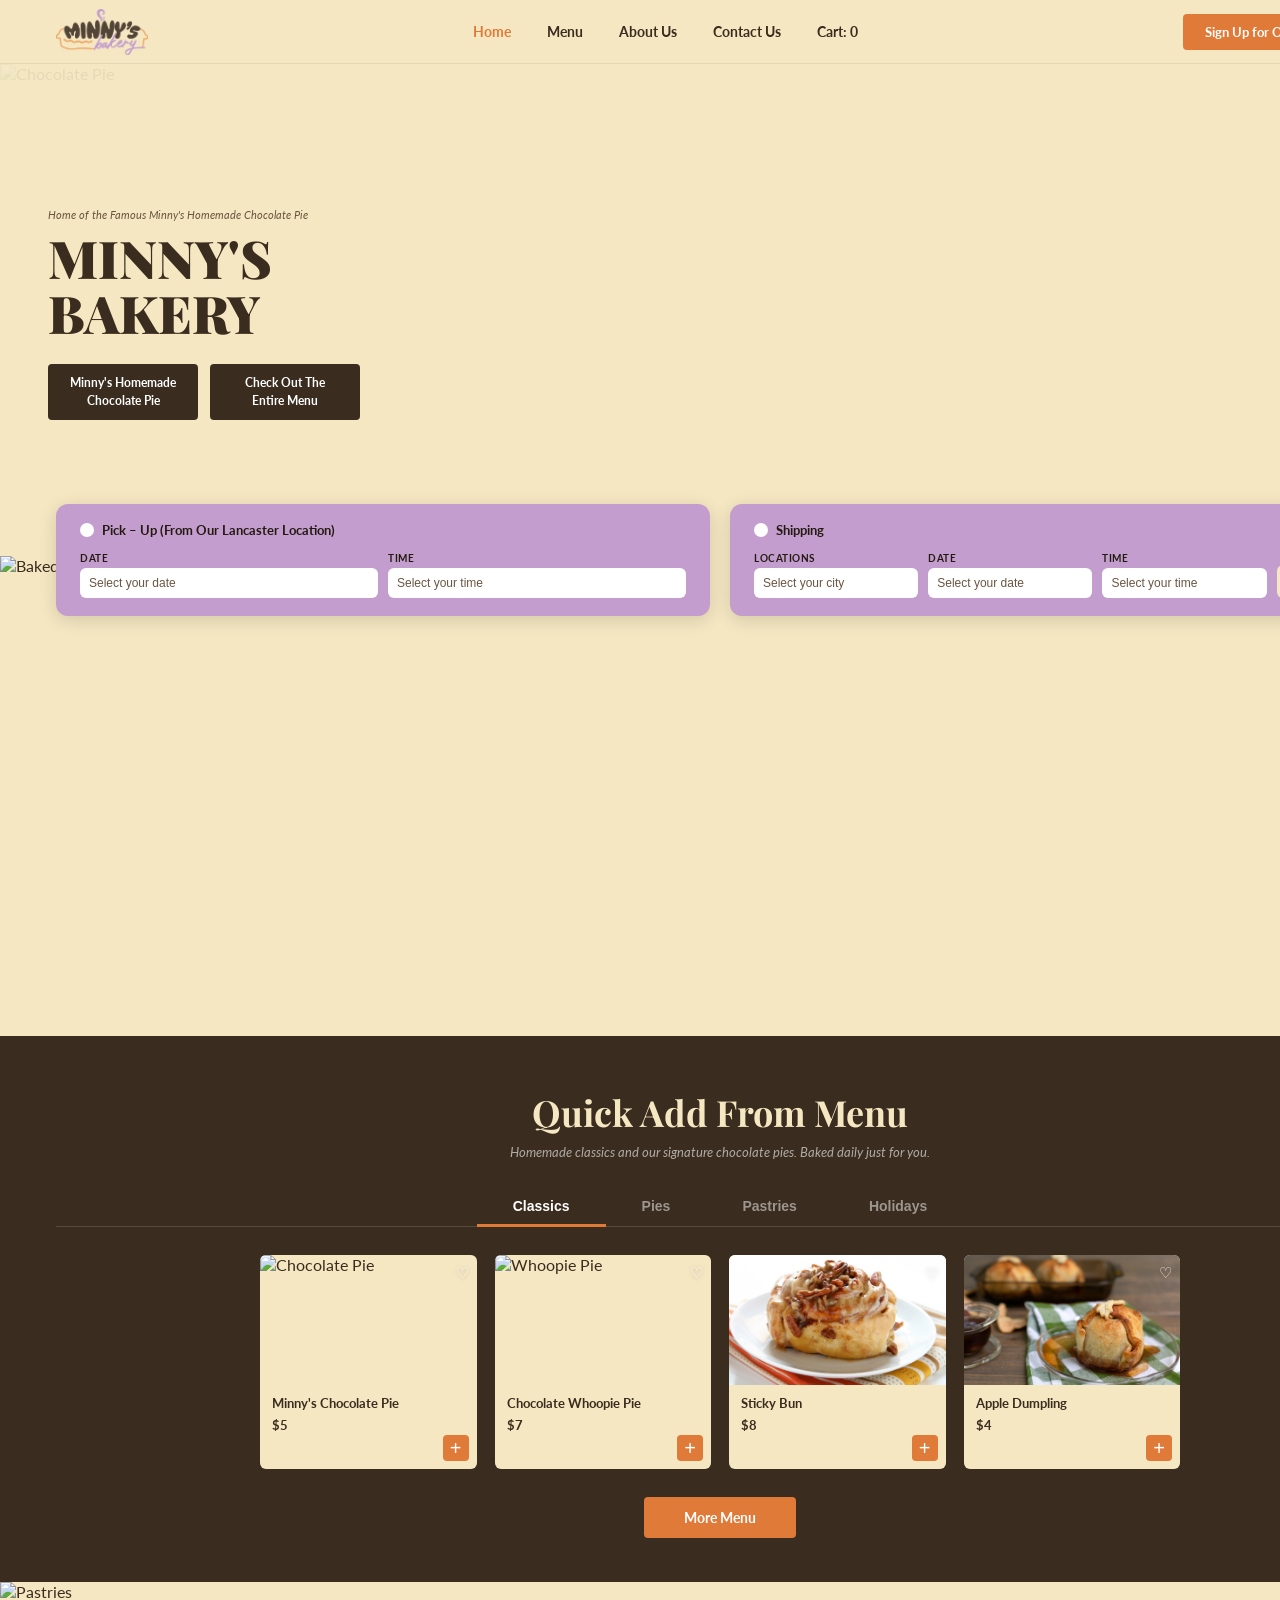
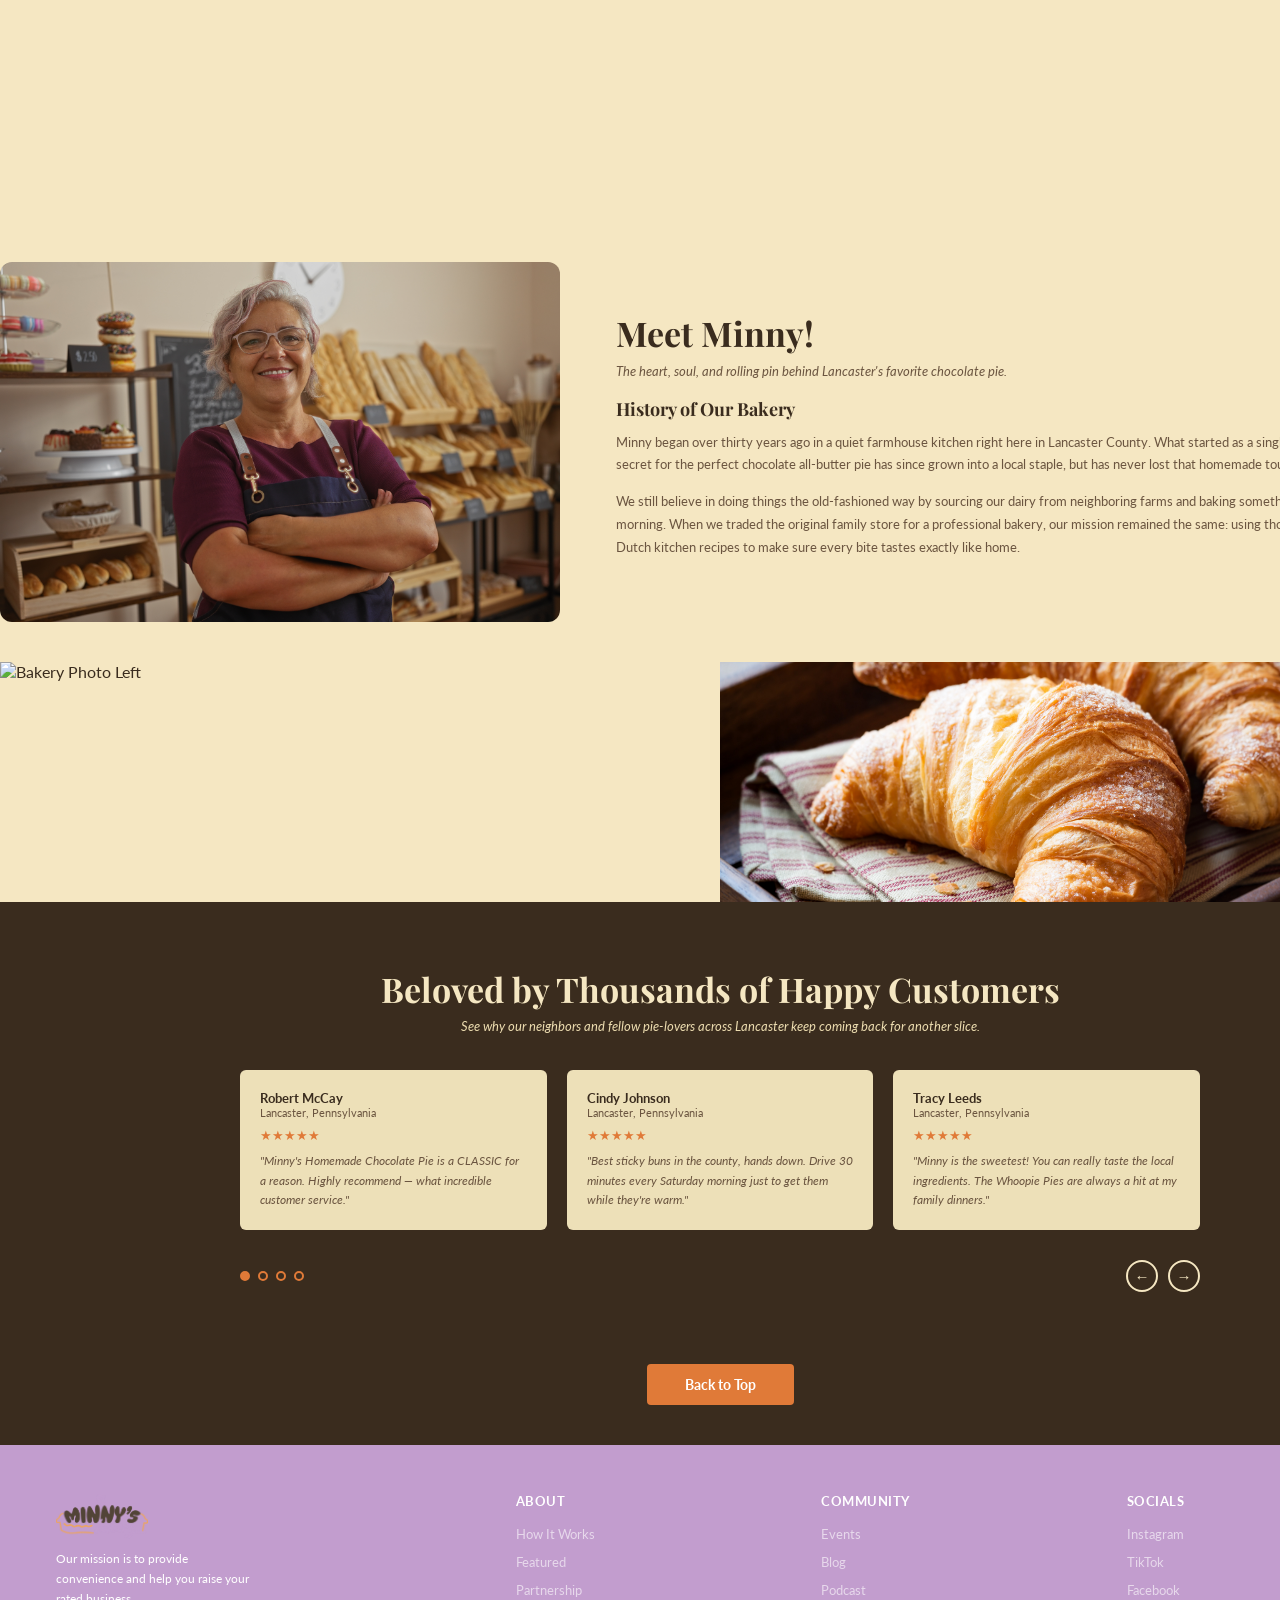
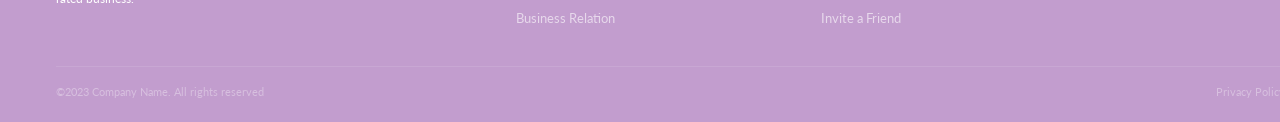
==== commit 749544ab: "Update index.html" ====
--- a/index.html
+++ b/index.html
@@ -42,7 +42,7 @@
             <div class="order-wrapper">
                 <div class="order-box-left">
                     <div class="order-box-label">
-                        <span class="order-radio"></span> Pick – Up &nbsp;&nbsp; (From Our Lancaster Location)
+                        <span class="order-radio"></span> Pick – Up (From Our Lancaster Location)
                     </div>
                     <div class="order-form">
                         <div class="o-field">
@@ -246,7 +246,7 @@
                 <div class="footer-bottom">
                     <span>©2023 Company Name. All rights reserved</span>
                     <span>
-                        <a href="#">Privacy Policy</a> &nbsp;&amp;&nbsp; <a href="#">Terms &amp; Conditions</a>
+                        <a href="#">Privacy Policy</a> <a href="#">Terms &amp; Conditions</a>
                     </span>
                 </div>
             </footer>
--- a/styles.css
+++ b/styles.css
@@ -271,6 +271,8 @@
   height: 480px;
   object-fit: cover;
   object-position: center center;
+  position: relative;
+  z-index: 5;
 }
 
 /* ════════════════════════════════════
@@ -329,7 +331,11 @@
   color: var(--brown);
   position: relative;
 }
-.m-card-img { width: 100%; height: 130px; }
+
+.m-card-img { 
+   width: 100%; height: 130px; object-fit: cover; 
+}
+
 .m-card-heart {
   position: absolute;
   top: 8px; right: 8px;
@@ -374,6 +380,7 @@
 .pastry-banner {
   width: 100%;
   height: 240px;
+  object-fit: cover;
 }
 
 .meet-section {
@@ -430,6 +437,11 @@
   margin-top: 40px
 }
 
+.two-photo-img {
+    width: 100%;
+    height: 240px;
+    object-fit: cover;
+}
 
 .testimonials {
   background: var(--brown);
@@ -539,11 +551,11 @@
   gap: 48px;
   margin-bottom: 40px;
 }
+
 .f-logo {
-  font-family: 'Playfair Display', serif;
-  font-size: 20px;
-  font-weight: 900;
-  color: var(--white);
+  width: 92px;
+  height: 46px;
+  object-fit: contain;
   margin-bottom: 10px;
 }
 .f-tagline { 
